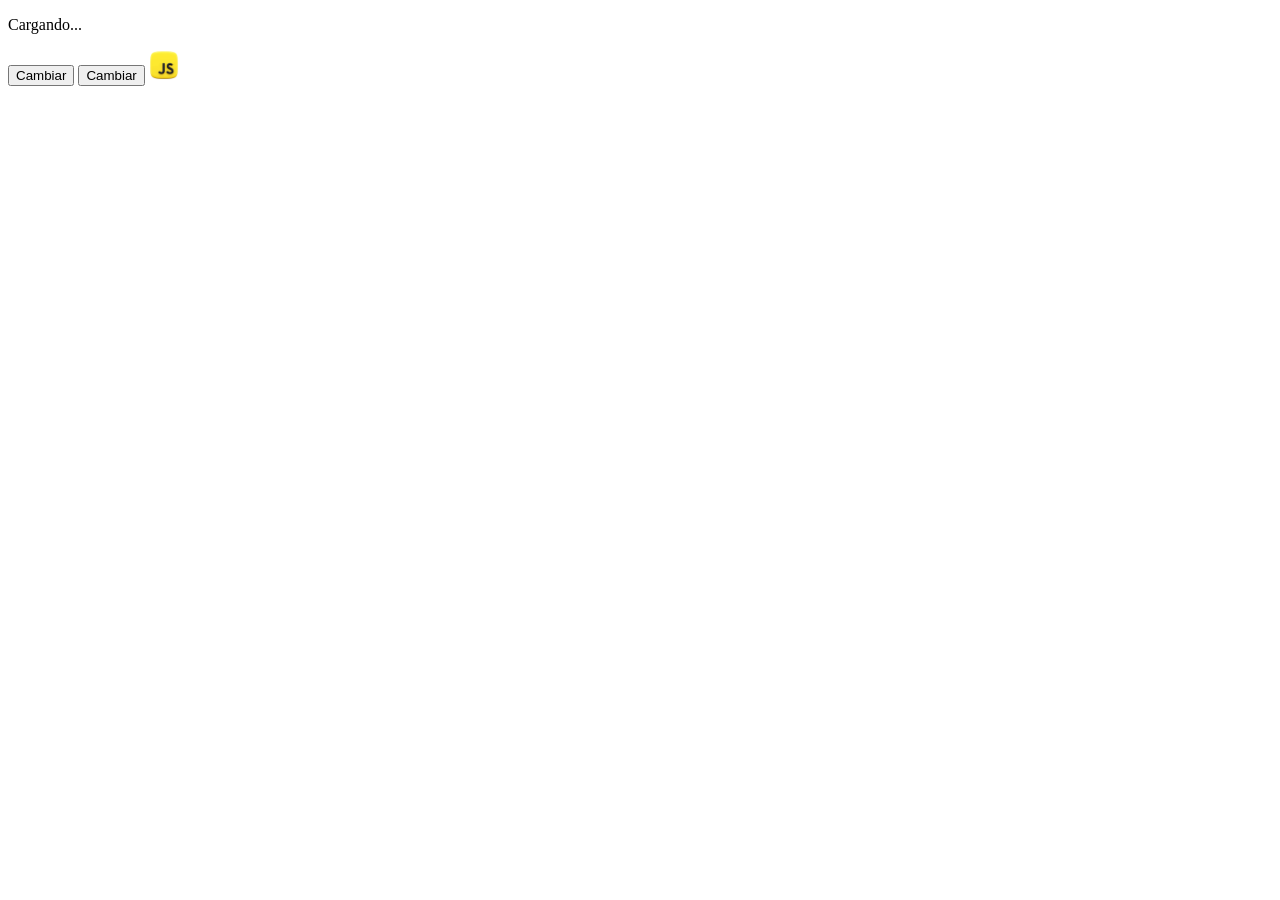
==== 2/index2.html @ 05047b8e "index 2" ====
<!DOCTYPE html>
<html lang="en">
<head>
  <meta charset="UTF-8">
  <meta name="viewport" content="width=device-width, initial-scale=1.0">
  <title>Ejercicios - 2</title>
</head>
<body>
  
  <p id="info">Cargando...</p>

  <button id="btnCambiar">Cambiar</button>
  <button id="btnCambiarImagen">Cambiar</button>

  <img id="logo" src="./assets/js.ico" style="width: 30px;" alt="icono">

  <script src="script2.js"></script>
</body>
</html>
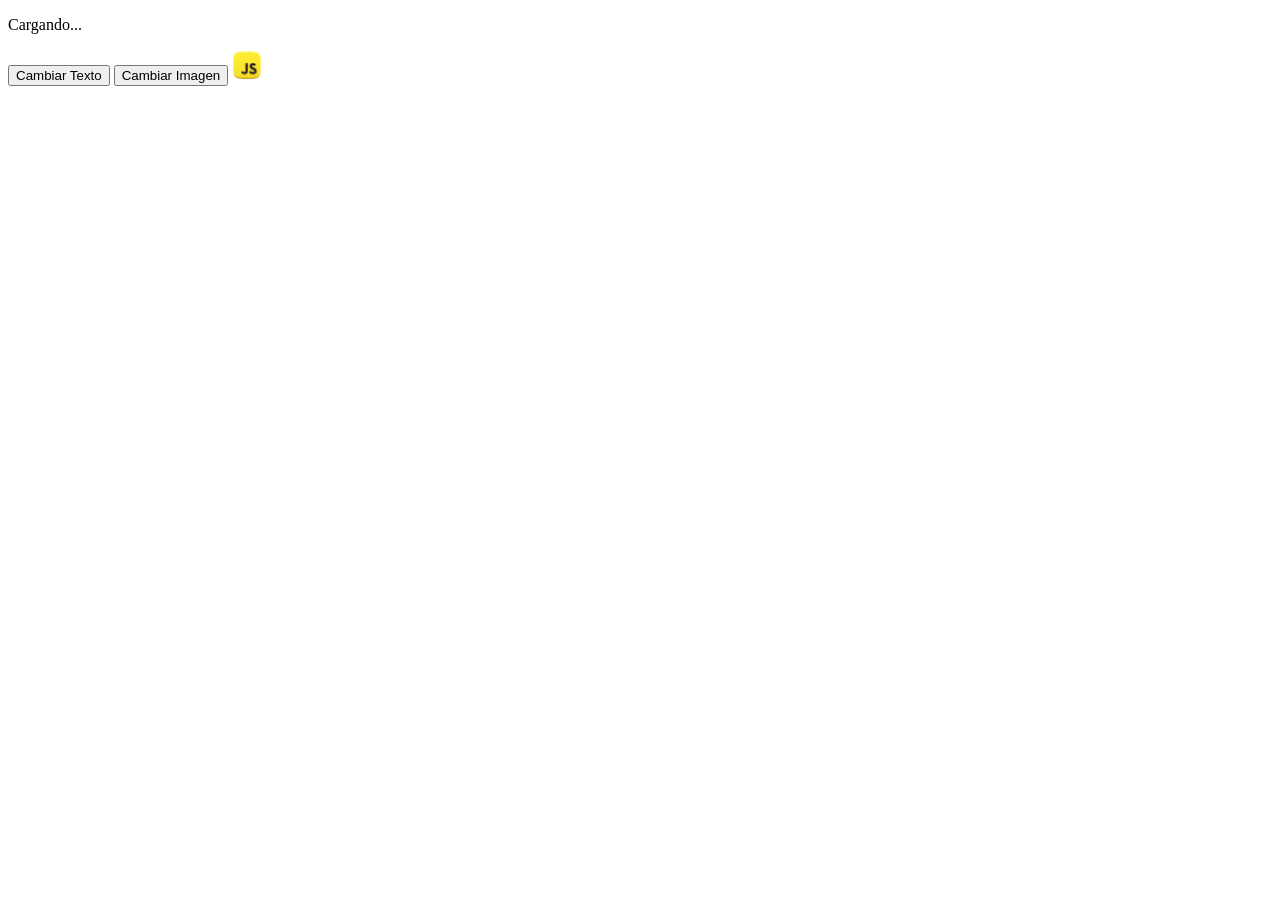
==== commit bbcf2a51: "readme index 1" ====
--- a/2/index2.html
+++ b/2/index2.html
@@ -9,8 +9,8 @@
   
   <p id="info">Cargando...</p>
 
-  <button id="btnCambiar">Cambiar</button>
-  <button id="btnCambiarImagen">Cambiar</button>
+  <button id="btnCambiar">Cambiar Texto</button>
+  <button id="btnCambiarImagen">Cambiar Imagen</button>
 
   <img id="logo" src="./assets/js.ico" style="width: 30px;" alt="icono">
 
